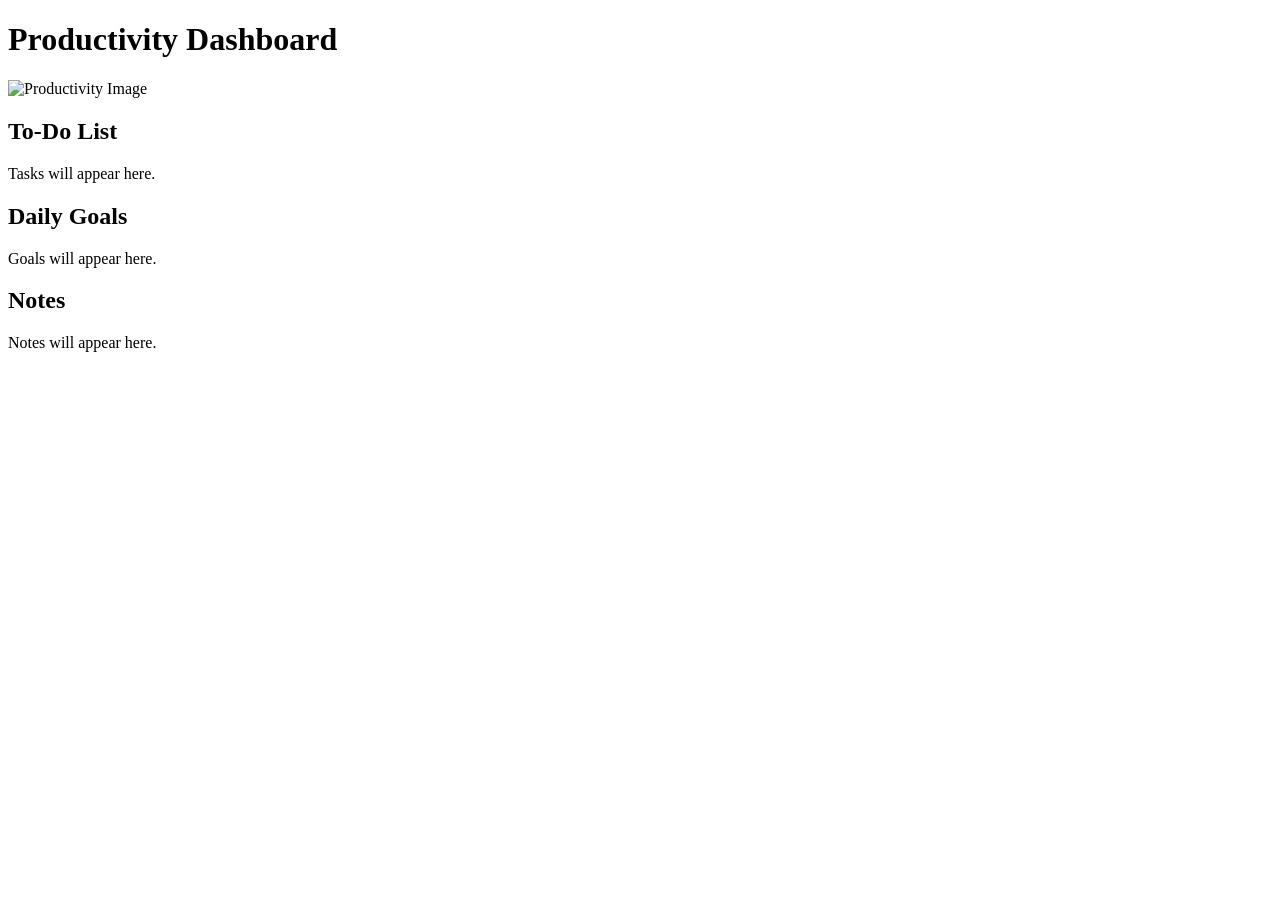
==== Level- 1/Task-1/index.html @ 20a416ce "Restructure project and complete Level 1 Task 1 requirements" ====
<!doctype html>
<html lang="en">
  <head>
    <meta charset="UTF-8" />
    <meta name="viewport" content="width=device-width, initial-scale=1.0" />
    <title>Productivity Dashboard</title>
  </head>
  <body>
    <header>
      <h1>Productivity Dashboard</h1>
    </header>
    <img src="https://via.placeholder.com/300" alt="Productivity Image" />

    <section>
      <h2>To-Do List</h2>
      <p>Tasks will appear here.</p>
    </section>

    <section>
      <h2>Daily Goals</h2>
      <p>Goals will appear here.</p>
    </section>

    <section>
      <h2>Notes</h2>
      <p>Notes will appear here.</p>
    </section>
  </body>
</html>
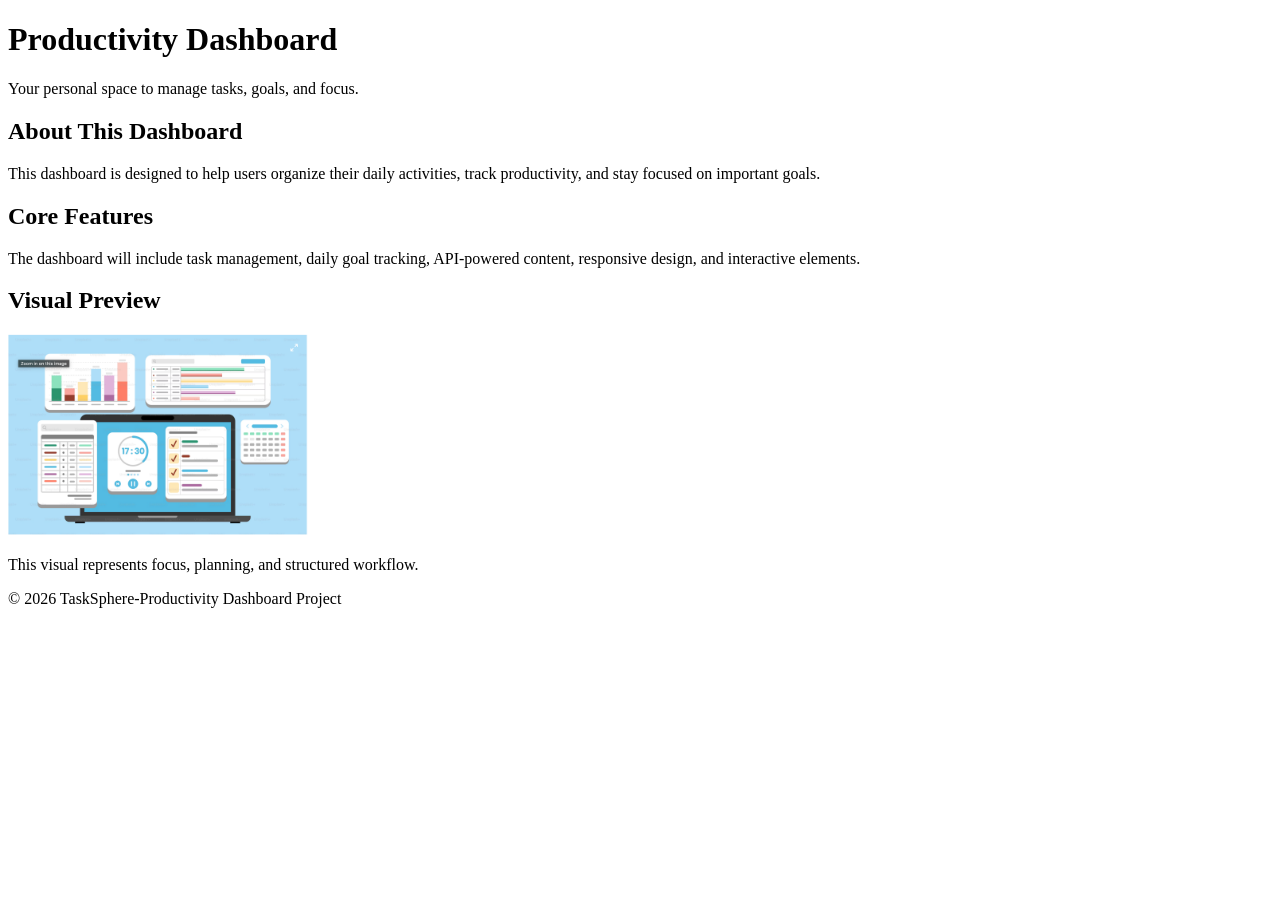
==== commit 7fa2c302: "Refine Level 1 Task 1 HTML structure with semantic layout" ====
--- a/Level- 1/Task-1/index.html
+++ b/Level- 1/Task-1/index.html
@@ -8,22 +8,39 @@
   <body>
     <header>
       <h1>Productivity Dashboard</h1>
+      <p>Your personal space to manage tasks, goals, and focus.</p>
     </header>
-    <img src="https://via.placeholder.com/300" alt="Productivity Image" />
 
-    <section>
-      <h2>To-Do List</h2>
-      <p>Tasks will appear here.</p>
-    </section>
+    <main>
+      <section>
+        <h2>About This Dashboard</h2>
+        <p>
+          This dashboard is designed to help users organize their daily
+          activities, track productivity, and stay focused on important goals.
+        </p>
+      </section>
 
-    <section>
-      <h2>Daily Goals</h2>
-      <p>Goals will appear here.</p>
-    </section>
+      <section>
+        <h2>Core Features</h2>
+        <p>
+          The dashboard will include task management, daily goal tracking,
+          API-powered content, responsive design, and interactive elements.
+        </p>
+      </section>
 
-    <section>
-      <h2>Notes</h2>
-      <p>Notes will appear here.</p>
-    </section>
+      <section>
+        <h2>Visual Preview</h2>
+        <img
+          src="images/productivity.jpg"
+          alt="Productivity Illustration"
+          width="300"
+        />
+        <p>This visual represents focus, planning, and structured workflow.</p>
+      </section>
+    </main>
+
+    <footer>
+      <p>© 2026 TaskSphere-Productivity Dashboard Project</p>
+    </footer>
   </body>
 </html>
